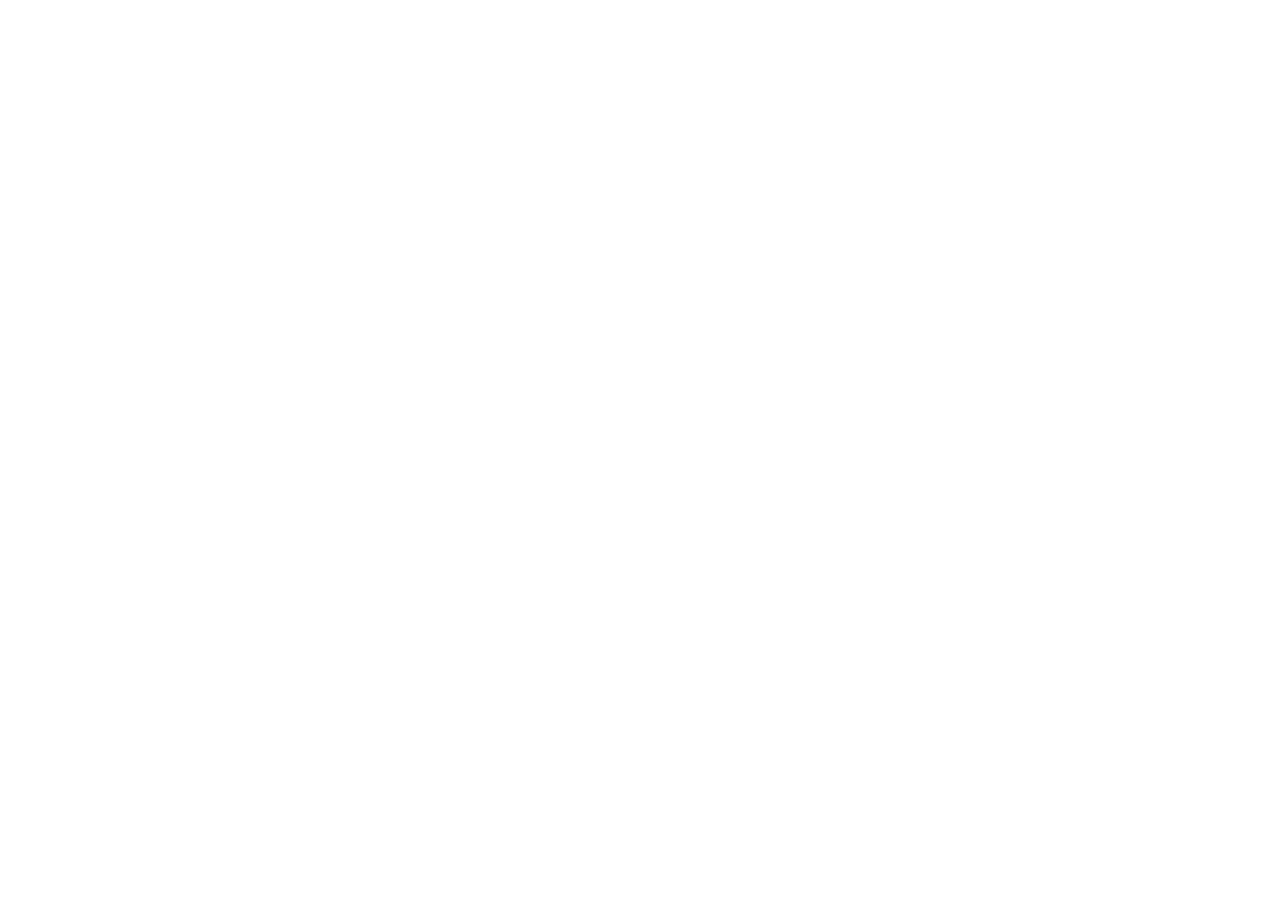
==== index.html @ e9e64e07 "first commit" ====
<!DOCTYPE html>
<html>

<head>
    <!-- TODO: Include Font Awesome file here -->
    <!-- TODO: Include Google Fonts file here -->
</head>

<body>
    <!-- TODO: Include all your code for the header and home page here -->
</body>

</html>
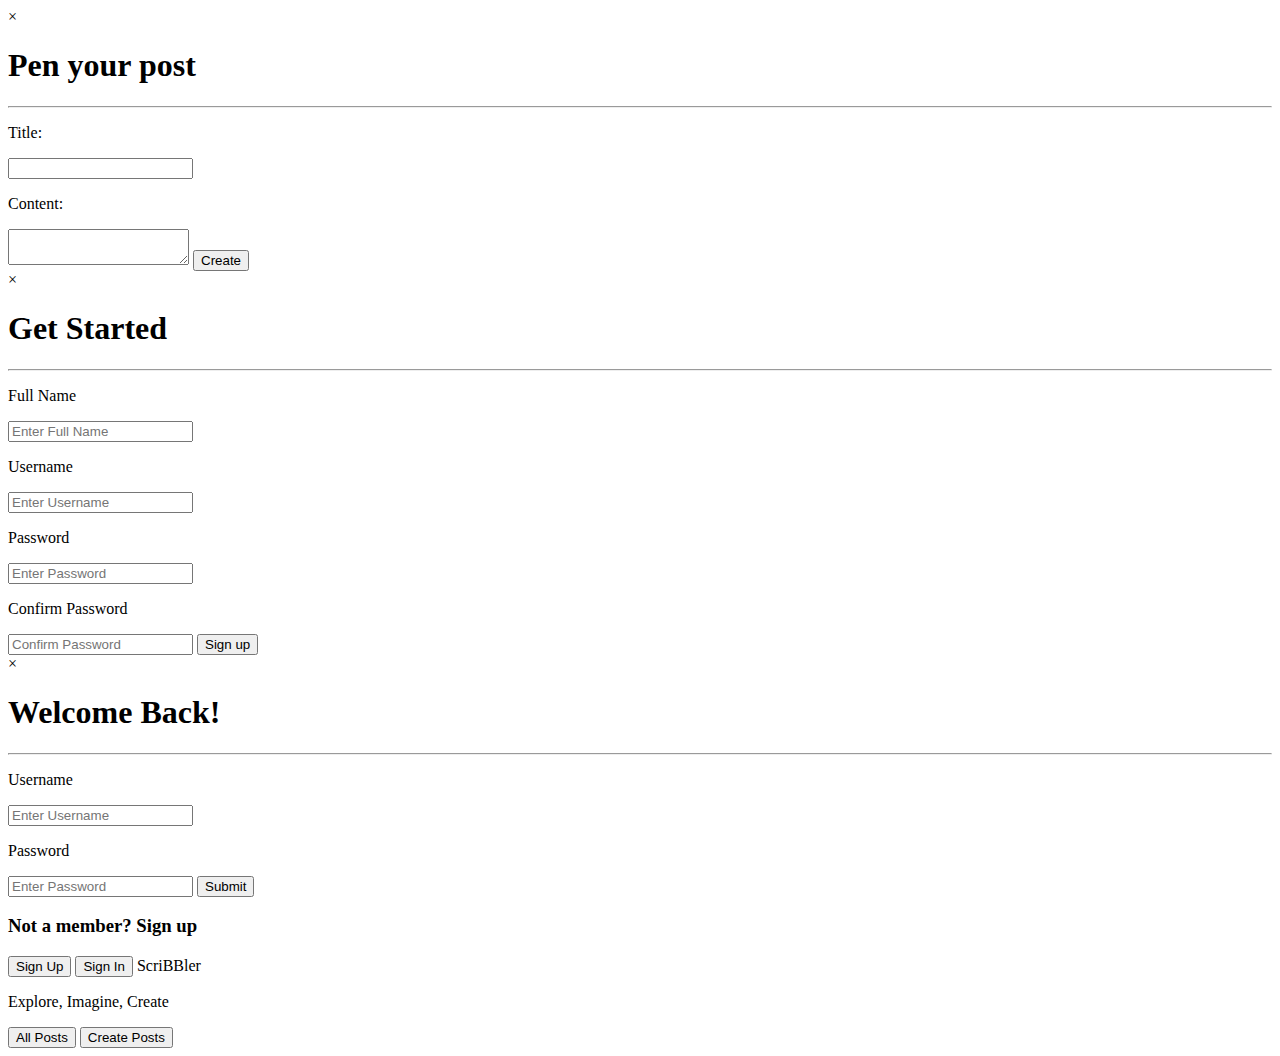
==== commit a97177bc: "DONE with first part" ====
--- a/index.html
+++ b/index.html
@@ -3,11 +3,112 @@
 
 <head>
     <!-- TODO: Include Font Awesome file here -->
+
     <!-- TODO: Include Google Fonts file here -->
+
+
+
+
+    <link href="styles/header.css" rel="stylesheet">
+    <link href="styles/index.css" rel="stylesheet">
+
+
 </head>
 
-<body>
-    <!-- TODO: Include all your code for the header and home page here -->
+<body >
+
+    <!-- Creat post Model -->
+    <div class="post_create_model">
+    <div class="creat_post">
+        <span class="creat_post_cross">&times;</span>
+        <h1>Pen your post</h1>
+        <hr>
+
+        <form>
+            <p>Title:</p>
+            <input type="text" class="post_title">
+
+            <p>Content:</p>
+            <textarea></textarea>
+            <input type="submit" class="s_button" value="Create">
+
+        </form>
+
+
+    </div>
+</div>
+
+    <!-- Sign up Model -->
+    <div class="model_signup_">
+        <div class="signup">
+            <span class="signup_cross">&times;</span>
+            <h1>Get Started</h1>
+            <hr>
+
+            <form>
+                <p>Full Name</p>
+                <input type="text" class="Name" placeholder="Enter Full Name" required>
+
+                <p>Username</p>
+                <input type="text" class="user_name" placeholder="Enter Username" required>
+
+                <p>Password</p>
+                <input type="password" class="u_pass" placeholder="Enter Password" required>
+
+                <p> Confirm Password</p>
+                <input type="password" class="u_c_pass" placeholder="Confirm Password" required>
+
+                <input type="submit" class="signup_btn" value="Sign up">
+            </form>
+
+        </div>
+    </div>
+
+    <!-- Sign in Model -->
+    <div class="modal_signin">
+        <div class="signin">
+            <span class="signin_cross">&times;</span>
+            <h1>Welcome Back!</h1>
+            <hr>
+
+            <form>
+                <p>Username</p>
+                <input type="text" class="user_name" placeholder="Enter Username" required>
+
+                <p>Password</p>
+                <input type="password" class="user_pass" placeholder="Enter Password" required>
+
+                <input type="submit" class="signin_btn" value="Submit">
+
+            </form>
+            <h3 class="Nan_member">Not a member?<a class="member_check"><span> Sign up </span></a></h3>
+
+        </div>
+    </div>
+
+
+
+    <!-- LOGO and header -->
+    <div class="header_area">
+        <button class="user_buttons" id="btn">Sign Up</button>
+        <button class="user_buttons">Sign In</button>
+        <a class="logo_header">ScriBBler</a>
+        <p class="logo_tagline">Explore, Imagine, Create</p>
+    </div>
+
+
+
+    <!-- Center buttons -->
+    <div id="buttons_for_posts">
+        <a href="html/bloglist.html"><button class="display_allposts">All Posts</button></a>
+        <button id="create_post_btn" class="display_allposts">Create Posts</button>
+    </div>
+
+    <!-- Kinshuk -->
+
+
+    <script src="scripts/index.js"></script>
+    <script src="scripts/header.js"></script>
 </body>
 
-</html>+</html>
